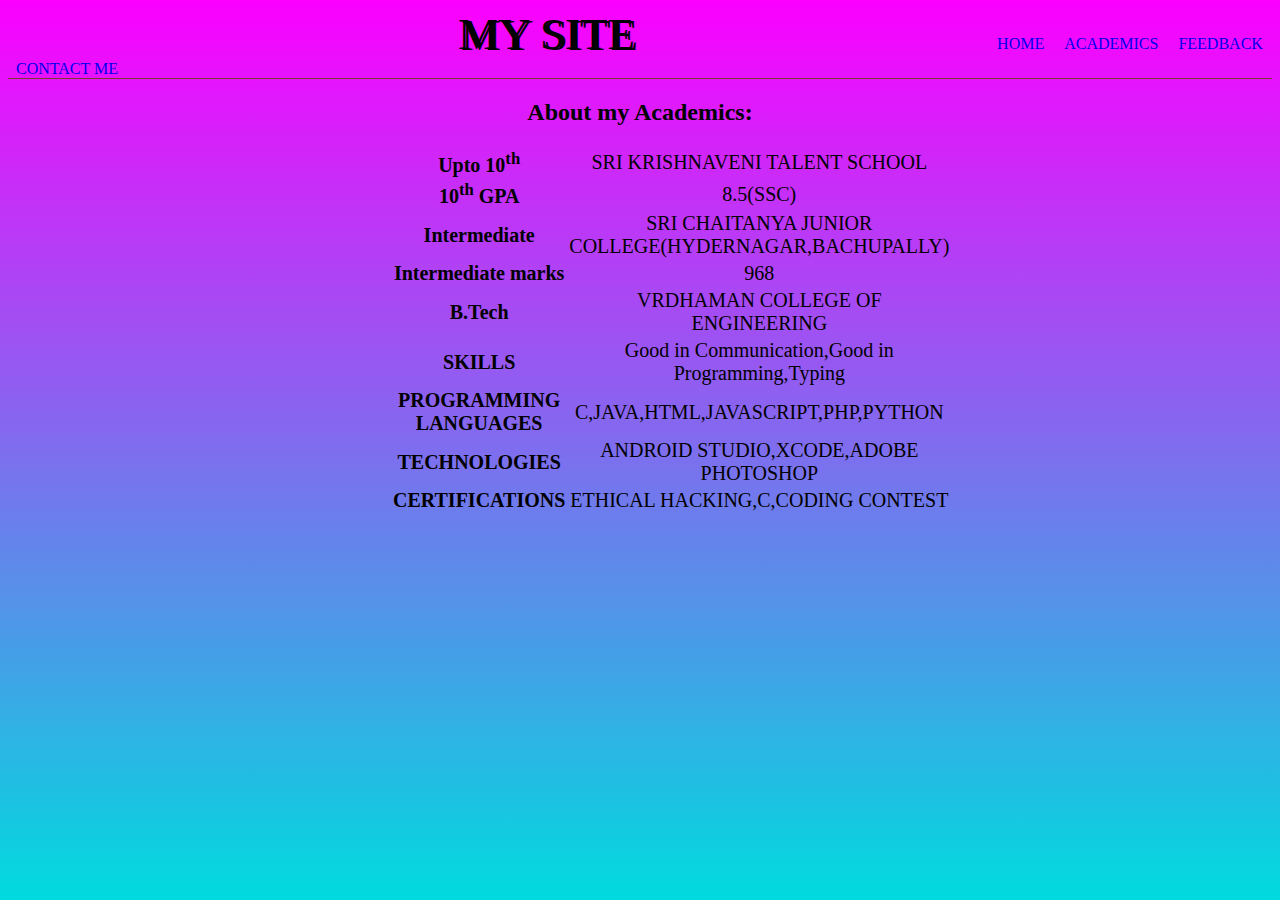
==== academics.html @ 9a9d124f "Add files via upload" ====
<head>
    <meta charset="utf-8">
    <meta http-equiv="X-UA-Compatible" content="IE=edge">
    <meta name="viewport" content="width=device-width, initial-scale=1">
    <title>MY SITE</title>
    <meta name="description" content="An interactive getting started guide for Brackets.">
    <link rel="stylesheet" href="academics.css">
</head>
<body>
    <div class="taskbar">
        <span class="name">MY SITE</span>
        <span class="task">
        <a href="index.html" class="link">HOME</a>
        <a href="academics.html" class="link">ACADEMICS</a>
        <a href="contact.html" class="link">FEEDBACK</a>
        <a href="social.html" class="link">CONTACT ME</a>
        </span>
    </div>
    <div class="div1">
        <h2 align=center>About my Academics:</h2>
        <center>
        <div class="div2">
        <table style="text-align: center;font-size: 20px;" cellspacing=2px>
            <tr><th>Upto 10<sup>th</sup></th><td>SRI KRISHNAVENI TALENT SCHOOL</td></tr>
            <tr><th>10<sup>th</sup> GPA</th><td>8.5(SSC)</td></tr>
            <tr><th>Intermediate</th><td>SRI CHAITANYA JUNIOR COLLEGE(HYDERNAGAR,BACHUPALLY)</td></tr>
            <tr><th>Intermediate marks</th><td>968</td></tr>
            <tr><th>B.Tech</th><td>VRDHAMAN COLLEGE OF ENGINEERING</td></tr>
            <tr><th>SKILLS</th><td>Good in Communication,Good in Programming,Typing</td></tr>
         <tr><th>PROGRAMMING LANGUAGES</th><td>C,JAVA,HTML,JAVASCRIPT,PHP,PYTHON</td></tr>
         <tr><th>TECHNOLOGIES</th><td>ANDROID STUDIO,XCODE,ADOBE PHOTOSHOP</td></tr>
         <tr><th>CERTIFICATIONS</th><td>ETHICAL HACKING,C,CODING CONTEST</td></tr>
        </table>
         <!--<tr><th></th><td></td></tr>-->
        </div>
        </center>
    </div>
</body>
---- academics.css ----
.link {
    text-decoration-line: none;
    padding: 8px;
      border: 1px;
    font-family: fantasy;
}
.taskbar{
      border: 1px;
    border-bottom-style: solid;
    border-bottom-color: #773b2d;
}
body {
    background-image: linear-gradient(180deg, #fc00ff, #00dbde);
    /*background-image:linear-gradient(180deg,#0f0c29,#302b63,#24243e);*/
}
.name{
    padding-left: 450px;
    text-align: center;
    font-size:45px;
    font-family:cursive;
    text-shadow:3px 1px;
}
a {
    text-decoration: none;
}

.task {
    padding-left: 350px;
}

.div2 {
    height: auto;
    width:500px;
}
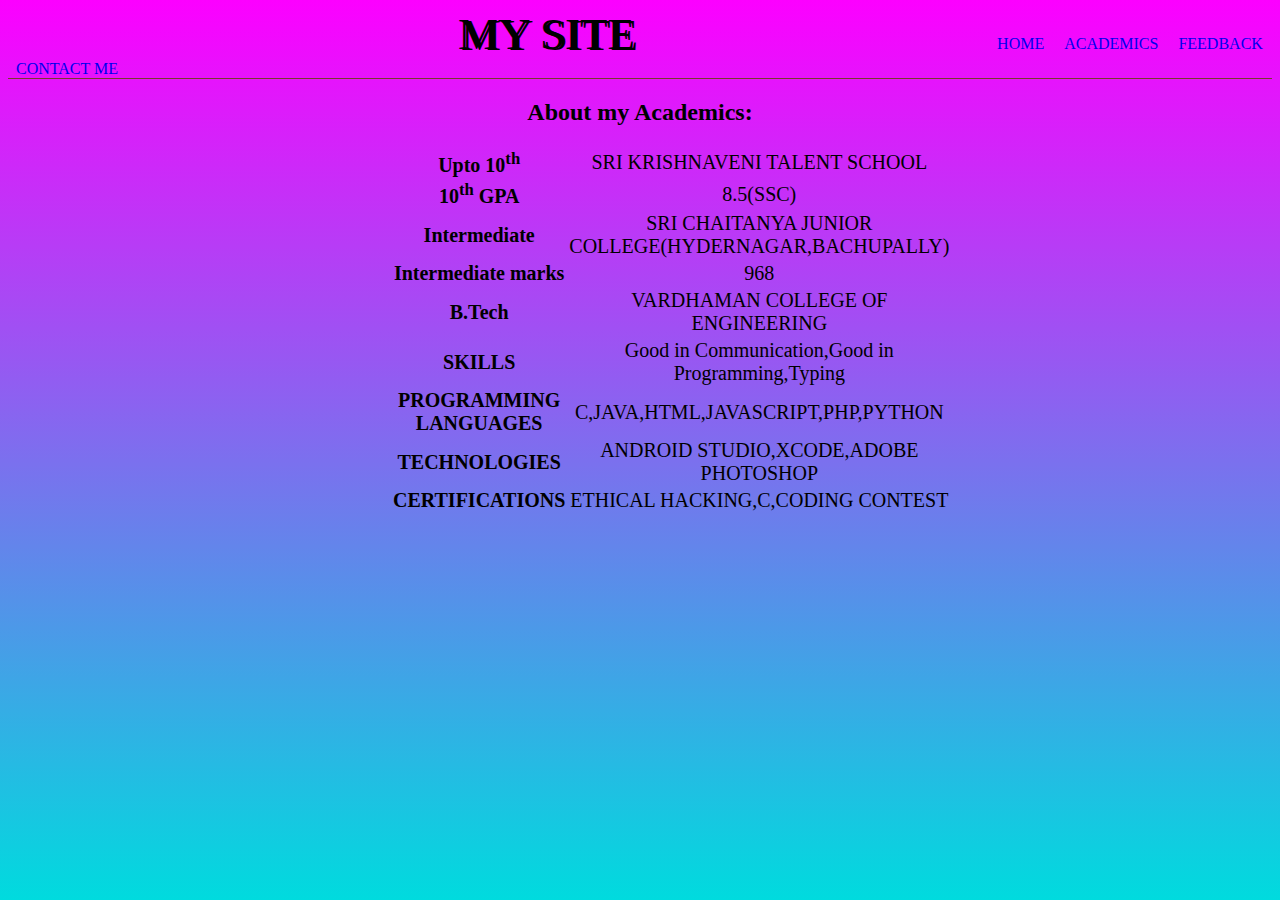
==== commit dfaa9345: "Update academics.html" ====
--- a/academics.html
+++ b/academics.html
@@ -25,7 +25,7 @@
             <tr><th>10<sup>th</sup> GPA</th><td>8.5(SSC)</td></tr>
             <tr><th>Intermediate</th><td>SRI CHAITANYA JUNIOR COLLEGE(HYDERNAGAR,BACHUPALLY)</td></tr>
             <tr><th>Intermediate marks</th><td>968</td></tr>
-            <tr><th>B.Tech</th><td>VRDHAMAN COLLEGE OF ENGINEERING</td></tr>
+            <tr><th>B.Tech</th><td>VARDHAMAN COLLEGE OF ENGINEERING</td></tr>
             <tr><th>SKILLS</th><td>Good in Communication,Good in Programming,Typing</td></tr>
          <tr><th>PROGRAMMING LANGUAGES</th><td>C,JAVA,HTML,JAVASCRIPT,PHP,PYTHON</td></tr>
          <tr><th>TECHNOLOGIES</th><td>ANDROID STUDIO,XCODE,ADOBE PHOTOSHOP</td></tr>
@@ -35,4 +35,4 @@
         </div>
         </center>
     </div>
-</body>+</body>
